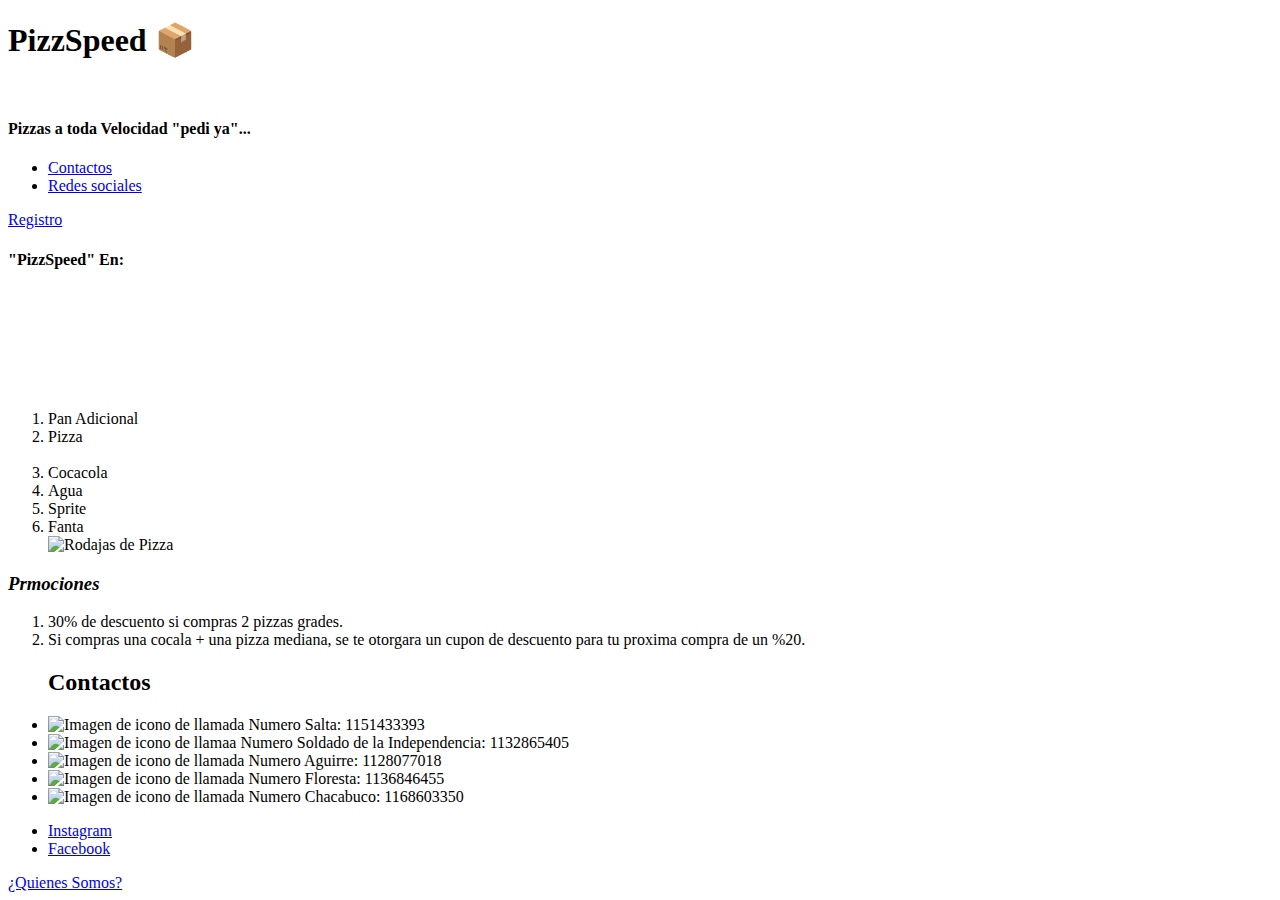
==== index.html @ 2fcc1355 "Inital Comit" ====
<!DOCTYPE html>
<html lang="en">

<head>
    <meta charset="UTF-8">
    <meta http-equiv="X-UA-Compatible" content="IE=edge">
    <meta name="viewport" content="width=device-width, initial-scale=1.0">
    <title>Practica 1 (PizzSpeed)</title>
</head>

<body>

            <!--Titulo de pagina-->       
        <h1>PizzSpeed 📦</h1>


        <!-- Inicio cabeza de pagina -->
    <main>

    <br>
    <Header>
        <artcile>
                <nav>
                    <h4>
                        <p>
                            Pizzas a toda Velocidad "pedi ya"...
                        </p>
                    </h4>

                    <ul>
                        <li><a href="#contactos">Contactos</a></li>
                        <li><a href="#redes sociales">Redes sociales</a></li>
                    </ul>
                </nav>
        </artcile>

        <!--Inicio Registro-->
        <section>
                <nav>
                    <a href="registro.html">Registro</a>
                </nav>
        </section>
        <!--Final Registro-->
    </Header>
        <!--Final de cabeza de pagina-->    




         
        <section>
            <h4>
                <p>"PizzSpeed" En:</p>
            </h4>

            <!-- Inicio Ubicacion Pizzeria -->
            <iframe
                src="https://www.google.com/maps/embed?pb=!1m18!1m12!1m3!1d26280.12142450508!2d-58.57063072089841!3d-34.57848249999998!2m3!1f0!2f0!3f0!3m2!1i1024!2i768!4f13.1!3m3!1m2!1s0x95bcb76e4535ddaf%3A0xdcfcf9c4507dc549!2sMi%20Gusto!5e0!3m2!1ses-419!2sar!4v1663893053268!5m2!1ses-419!2sar"
                 width="400" height="100" style="border:0;" allowfullscreen="" loading="lazy"
                referrerpolicy="no-referrer-when-downgrade"></iframe>

        </section>
            <!-- Final Ubicacion Pizzeria -->



    
    <section>   
        <article>
                <ol>
                    <nav>
                        <li>Pan Adicional</li>
                        <li>Pizza</li>

                        <!--(<br/>), sirve para saltar una linea entre codigos para que se visualice correctamente en la web (es para separar oraciones, no parrafos)-->

                        <br/>
                        <li>Cocacola</li>
                        <li>Agua</li>
                        <li>Sprite</li>
                        <li>Fanta</li>
                        <!--<img>, sirve para adjuntar una imagen individual / aparte de web, en la misma web, se debe de ir a la imagen correspondiente deseada a adjuntar, darle a inspeccionar y copiar el codeo que ya esta seleccionado al entar-->
                        <img src="https://www.laespanolaaceites.com/wp-content/uploads/2019/06/pizza-con-chorizo-amon-y-queso-1080x671.jpg" alt="Rodajas de Pizza">

                        <!-- align=right / left,El valor por defecto depende de la dirección base del texto. Para un texto de izquierda a derecha el valor por defecto es align=left , mientras que para un texto de derecha a izquierda el valor por defecto es align=right . -->                   
                    </nav>
                </ol>
        </article>
    </section>

        <section>
            <nav>
                <h3>
                    <p>        <!--<i> se utiliza para poner en cursiva las letras, parrafos, etc-->
                        <i>                      
                        Prmociones
                        </i> 
                    </p>
                </h3>
                            <!--Promociones-->
                <ol>
                    <li>30% de descuento si compras 2 pizzas grades.</li>
                    <li>Si compras una cocala + una pizza mediana, se te otorgara un cupon de descuento para tu proxima compra de un %20.</li>
                </ol>
            </nav>
        </section>

        <!--Inicio Pie de pagina-->

    <footer>
            <section id="contactos">
                <ul>
                <h2>Contactos</h2>
                    <li>
                        <img src="imagenes/png-transparent-iphone-telephone-computer-icons-center-electronics-text-telephone-call.png" alt="Imagen de icono de llamada"> Numero Salta: 1151433393⁣⁣⁣⁣⁣⁣</li>
                    <li>
                        <img src="png-transparent-iphone-telephone-computer-icons-center-electronics-text-telephone-call.png" alt="Imagen de icono de llamaa"> Numero Soldado de la Independencia: 1132865405</li>
                    <li>
                        <img src="png-transparent-iphone-telephone-computer-icons-center-electronics-text-telephone-call.png" alt="Imagen de icono de llamada"> Numero Aguirre: 1128077018</li>
                    <li>
                        <img src="png-transparent-iphone-telephone-computer-icons-center-electronics-text-telephone-call.png" alt="Imagen de icono de llamada"> Numero Floresta: 1136846455</li>
                    <li>
                        <img src="png-transparent-iphone-telephone-computer-icons-center-electronics-text-telephone-call.png" alt="Imagen de icono de llamada"> Numero Chacabuco: 1168603350</li>
                </ul>

        </section>

        <section id="redes sociales">
                <ul>
                    <li><a href="https://www.instagram.com/marino_arg/" target="_blank">Instagram</a></li>                    
                    <li><a href="https://www.facebook.com/marinovillacrespo991/ " target="_blank">Facebook</a></li>
                </ul>
        </section>

        <section>
            <a href="quienes-somos.html">¿Quienes Somos?</a>
        </section>
    </footer>

        <!--Final pie de pagina-->

    </main>



</body>

</html>
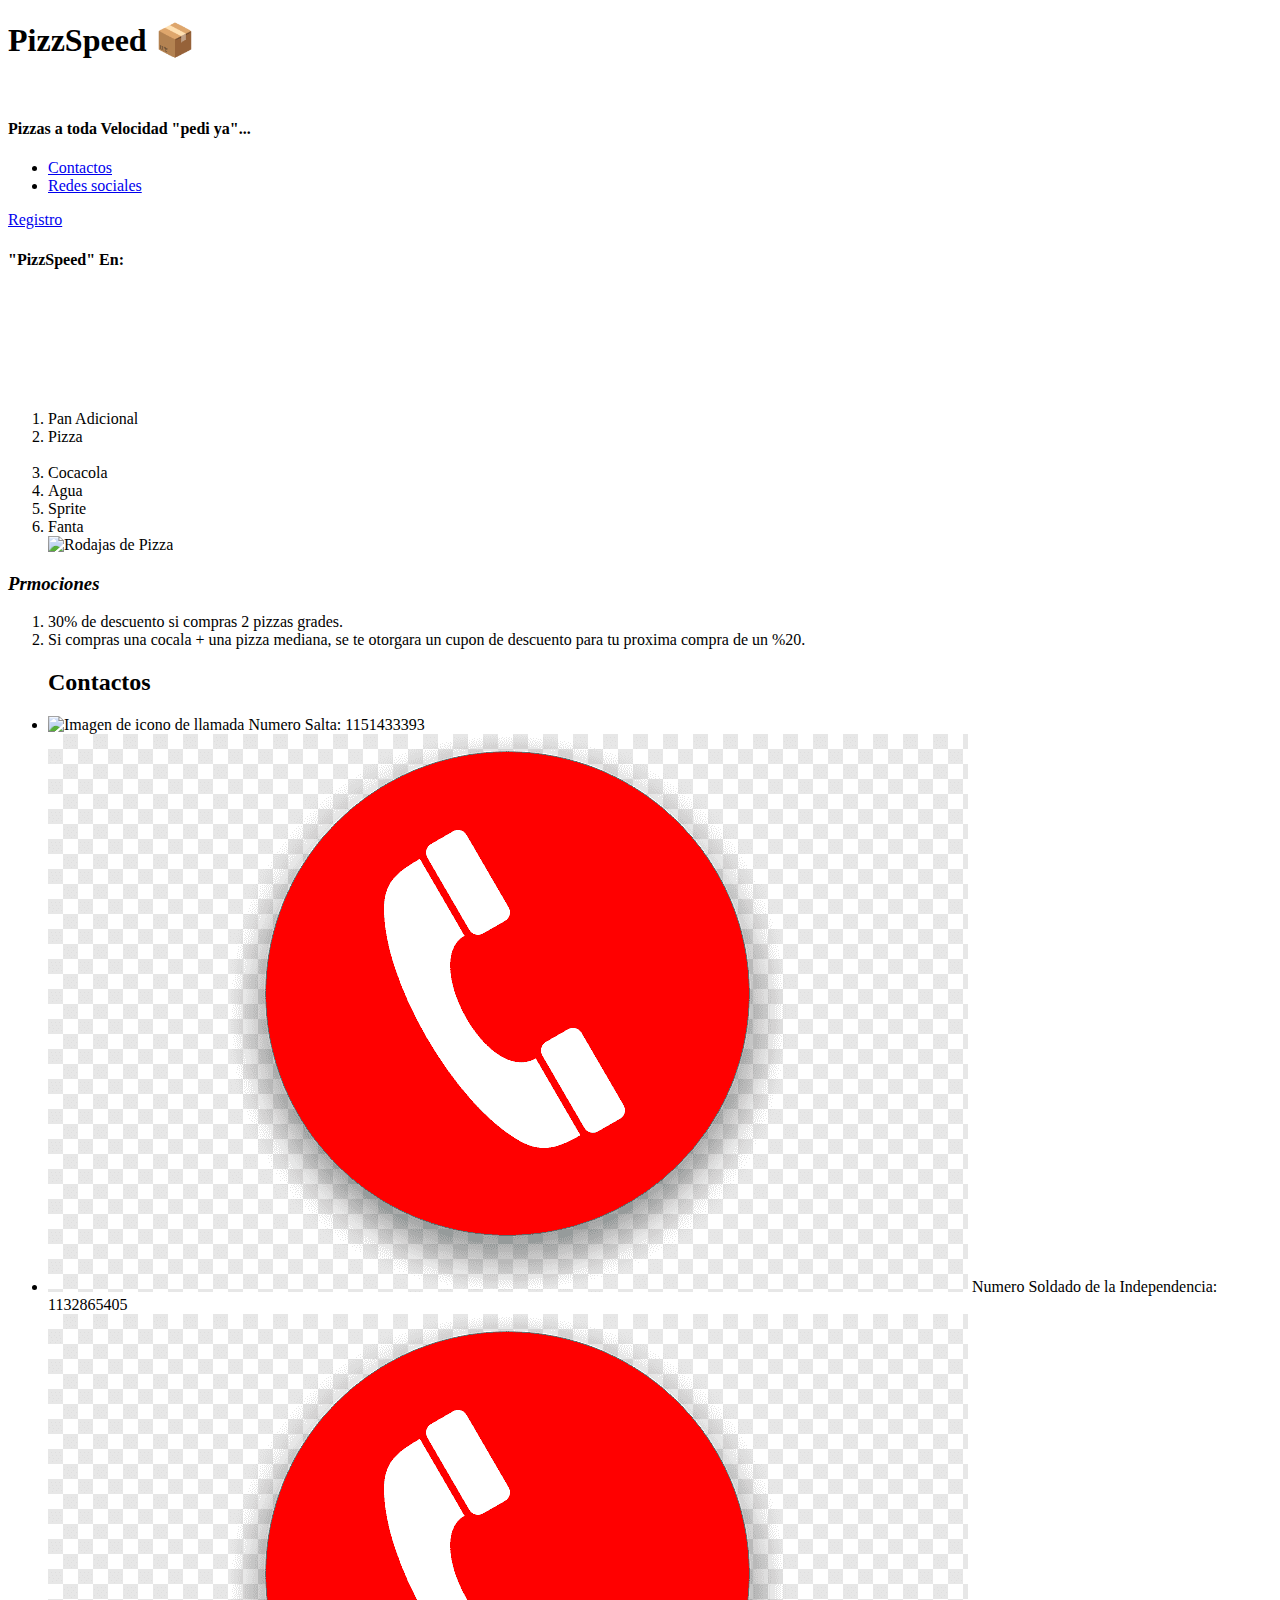
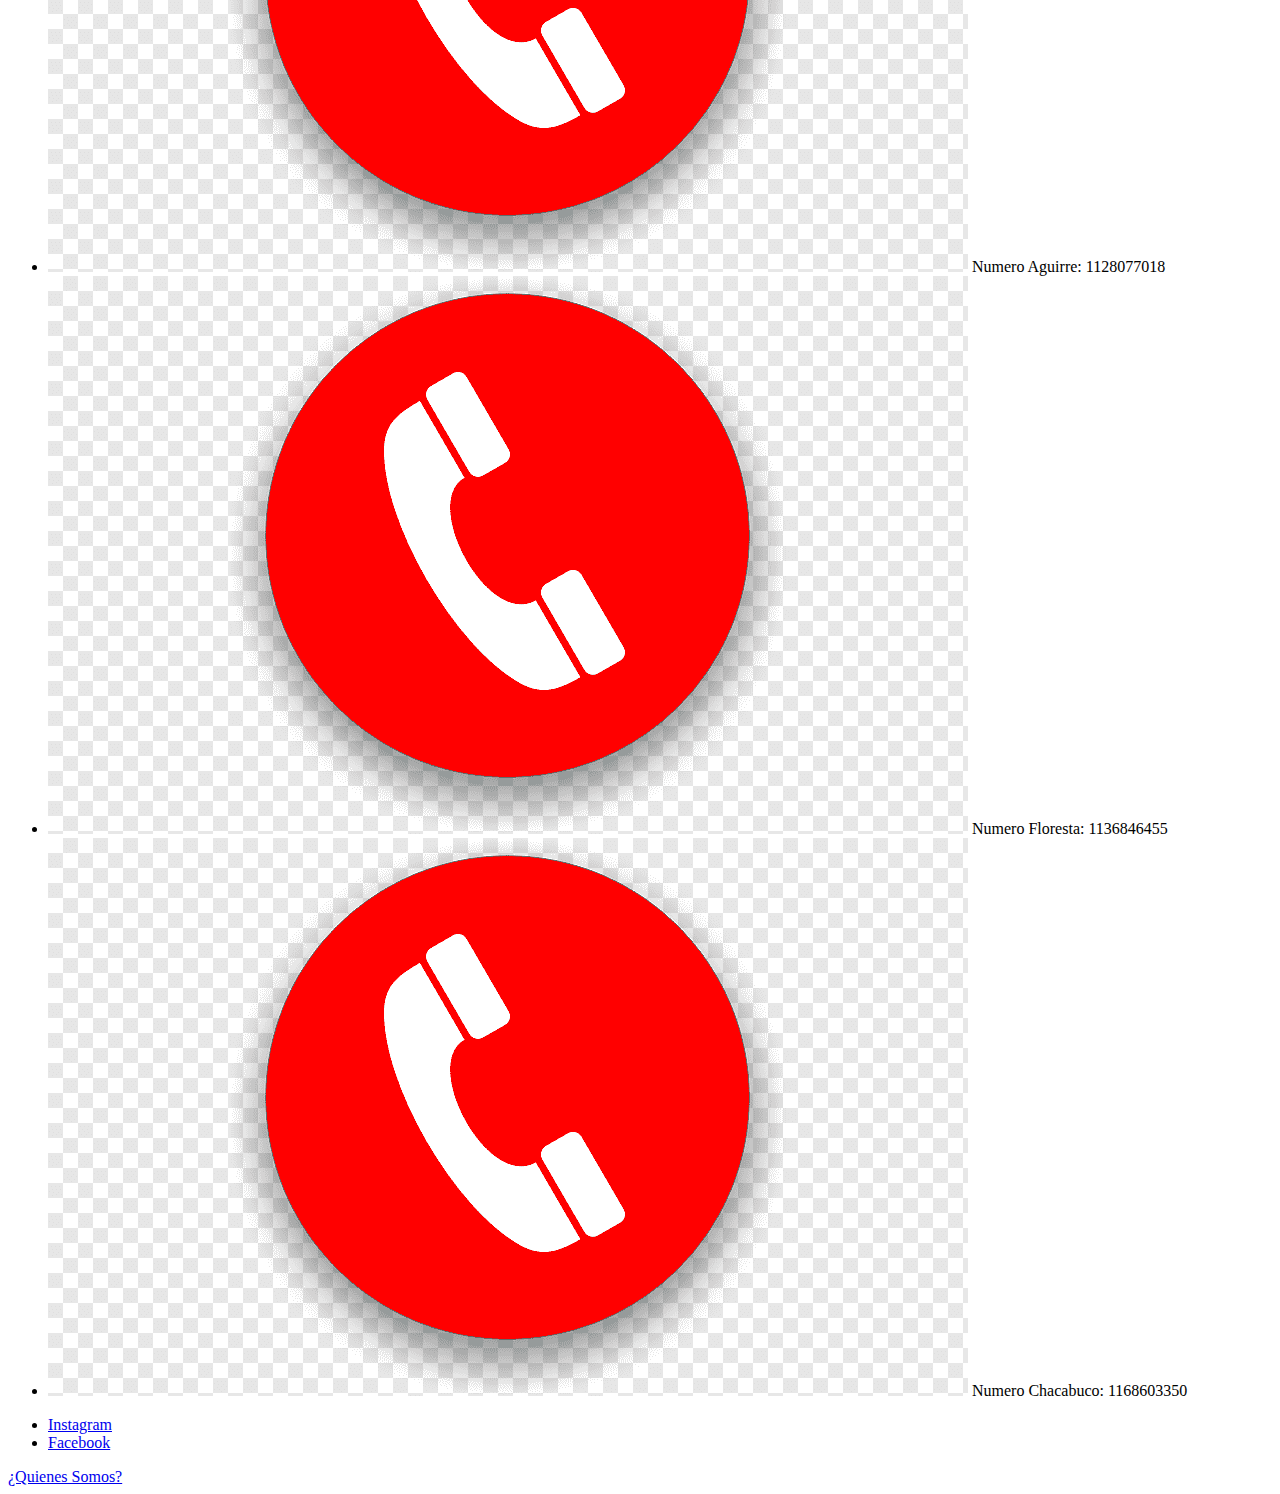
==== commit 73ce0764: "Add files via upload" ====
--- a/index.html
+++ b/index.html
@@ -54,10 +54,7 @@
             </h4>
 
             <!-- Inicio Ubicacion Pizzeria -->
-            <iframe
-                src="https://www.google.com/maps/embed?pb=!1m18!1m12!1m3!1d26280.12142450508!2d-58.57063072089841!3d-34.57848249999998!2m3!1f0!2f0!3f0!3m2!1i1024!2i768!4f13.1!3m3!1m2!1s0x95bcb76e4535ddaf%3A0xdcfcf9c4507dc549!2sMi%20Gusto!5e0!3m2!1ses-419!2sar!4v1663893053268!5m2!1ses-419!2sar"
-                 width="400" height="100" style="border:0;" allowfullscreen="" loading="lazy"
-                referrerpolicy="no-referrer-when-downgrade"></iframe>
+            <iframe src="https://www.google.com/maps/embed?pb=!1m18!1m12!1m3!1d3285.663280483405!2d-58.45887508417588!3d-34.56207996280437!2m3!1f0!2f0!3f0!3m2!1i1024!2i768!4f13.1!3m3!1m2!1s0x95bcb595a05dd253%3A0xe50c3e5a81e2a7e7!2sPizzSpeed!5e0!3m2!1ses-419!2sar!4v1664343593806!5m2!1ses-419!2sar" width="400" height="100" style="border:0;" allowfullscreen="" loading="lazy" referrerpolicy="no-referrer-when-downgrade"></iframe>
 
         </section>
             <!-- Final Ubicacion Pizzeria -->
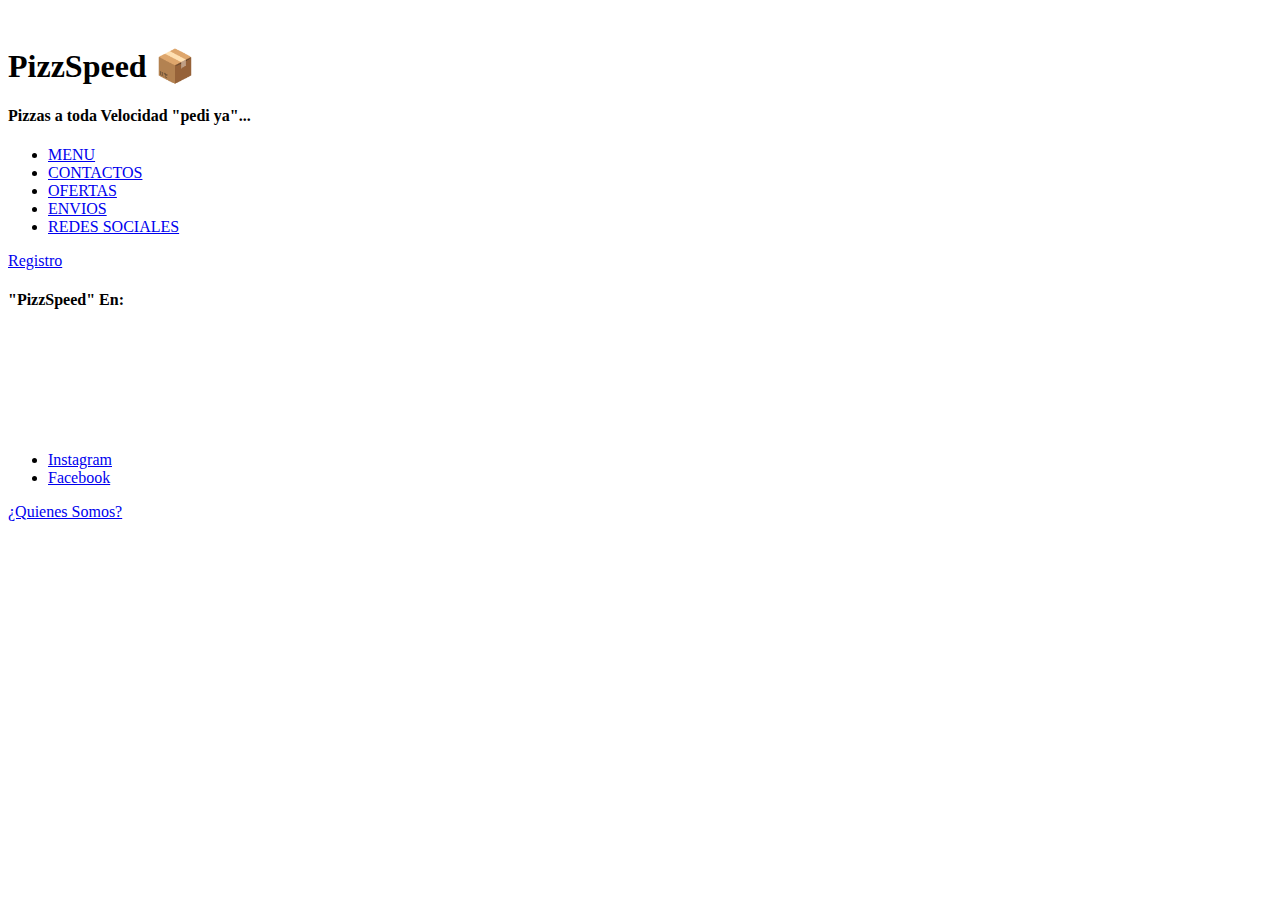
==== commit ee3915bf: "Initial Comit" ====
--- a/index.html
+++ b/index.html
@@ -5,13 +5,12 @@
     <meta charset="UTF-8">
     <meta http-equiv="X-UA-Compatible" content="IE=edge">
     <meta name="viewport" content="width=device-width, initial-scale=1.0">
-    <title>Practica 1 (PizzSpeed)</title>
+    <title>Pagina Principal (PizzSpeed)</title>
 </head>
 
 <body>
 
             <!--Titulo de pagina-->       
-        <h1>PizzSpeed 📦</h1>
 
 
         <!-- Inicio cabeza de pagina -->
@@ -19,6 +18,9 @@
 
     <br>
     <Header>
+
+        <h1>PizzSpeed 📦</h1>
+
         <artcile>
                 <nav>
                     <h4>
@@ -28,8 +30,11 @@
                     </h4>
 
                     <ul>
-                        <li><a href="#contactos">Contactos</a></li>
-                        <li><a href="#redes sociales">Redes sociales</a></li>
+                        <li><a href="menu.html">MENU</a></li>
+                        <li><a href="contactos.html">CONTACTOS</a></li>
+                        <li><a href="ofertas.html">OFERTAS</a></li>
+                        <li><a href="envios.html">ENVIOS</a></li>
+                        <li><a href="#redes sociales">REDES SOCIALES</a></li>
                     </ul>
                 </nav>
         </artcile>
@@ -61,66 +66,9 @@
 
 
 
-    
-    <section>   
-        <article>
-                <ol>
-                    <nav>
-                        <li>Pan Adicional</li>
-                        <li>Pizza</li>
-
-                        <!--(<br/>), sirve para saltar una linea entre codigos para que se visualice correctamente en la web (es para separar oraciones, no parrafos)-->
-
-                        <br/>
-                        <li>Cocacola</li>
-                        <li>Agua</li>
-                        <li>Sprite</li>
-                        <li>Fanta</li>
-                        <!--<img>, sirve para adjuntar una imagen individual / aparte de web, en la misma web, se debe de ir a la imagen correspondiente deseada a adjuntar, darle a inspeccionar y copiar el codeo que ya esta seleccionado al entar-->
-                        <img src="https://www.laespanolaaceites.com/wp-content/uploads/2019/06/pizza-con-chorizo-amon-y-queso-1080x671.jpg" alt="Rodajas de Pizza">
-
-                        <!-- align=right / left,El valor por defecto depende de la dirección base del texto. Para un texto de izquierda a derecha el valor por defecto es align=left , mientras que para un texto de derecha a izquierda el valor por defecto es align=right . -->                   
-                    </nav>
-                </ol>
-        </article>
-    </section>
-
-        <section>
-            <nav>
-                <h3>
-                    <p>        <!--<i> se utiliza para poner en cursiva las letras, parrafos, etc-->
-                        <i>                      
-                        Prmociones
-                        </i> 
-                    </p>
-                </h3>
-                            <!--Promociones-->
-                <ol>
-                    <li>30% de descuento si compras 2 pizzas grades.</li>
-                    <li>Si compras una cocala + una pizza mediana, se te otorgara un cupon de descuento para tu proxima compra de un %20.</li>
-                </ol>
-            </nav>
-        </section>
-
         <!--Inicio Pie de pagina-->
 
     <footer>
-            <section id="contactos">
-                <ul>
-                <h2>Contactos</h2>
-                    <li>
-                        <img src="imagenes/png-transparent-iphone-telephone-computer-icons-center-electronics-text-telephone-call.png" alt="Imagen de icono de llamada"> Numero Salta: 1151433393⁣⁣⁣⁣⁣⁣</li>
-                    <li>
-                        <img src="png-transparent-iphone-telephone-computer-icons-center-electronics-text-telephone-call.png" alt="Imagen de icono de llamaa"> Numero Soldado de la Independencia: 1132865405</li>
-                    <li>
-                        <img src="png-transparent-iphone-telephone-computer-icons-center-electronics-text-telephone-call.png" alt="Imagen de icono de llamada"> Numero Aguirre: 1128077018</li>
-                    <li>
-                        <img src="png-transparent-iphone-telephone-computer-icons-center-electronics-text-telephone-call.png" alt="Imagen de icono de llamada"> Numero Floresta: 1136846455</li>
-                    <li>
-                        <img src="png-transparent-iphone-telephone-computer-icons-center-electronics-text-telephone-call.png" alt="Imagen de icono de llamada"> Numero Chacabuco: 1168603350</li>
-                </ul>
-
-        </section>
 
         <section id="redes sociales">
                 <ul>
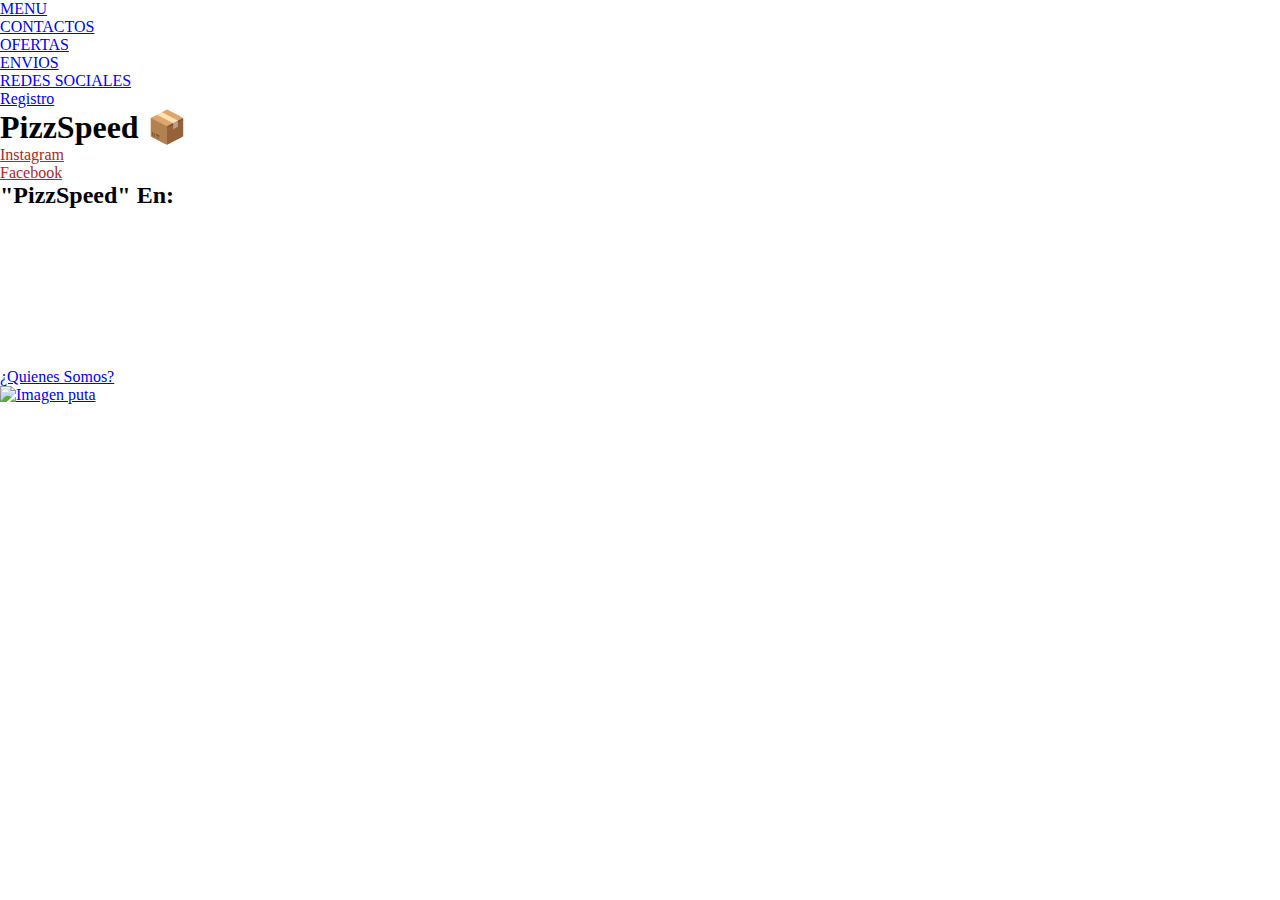
==== commit 2a3f3b86: "Initial Comit" ====
--- a/index.html
+++ b/index.html
@@ -5,86 +5,81 @@
     <meta charset="UTF-8">
     <meta http-equiv="X-UA-Compatible" content="IE=edge">
     <meta name="viewport" content="width=device-width, initial-scale=1.0">
+    <link rel="stylesheet" href="style.css">
     <title>Pagina Principal (PizzSpeed)</title>
 </head>
 
 <body>
 
-            <!--Titulo de pagina-->       
+    <!-- Inicio cabeza de pagina -->
+    <Header>
+        <nav>
 
-
-        <!-- Inicio cabeza de pagina -->
-    <main>
-
-    <br>
-    <Header>
-
-        <h1>PizzSpeed 📦</h1>
-
-        <artcile>
-                <nav>
-                    <h4>
-                        <p>
-                            Pizzas a toda Velocidad "pedi ya"...
-                        </p>
-                    </h4>
-
-                    <ul>
-                        <li><a href="menu.html">MENU</a></li>
-                        <li><a href="contactos.html">CONTACTOS</a></li>
-                        <li><a href="ofertas.html">OFERTAS</a></li>
-                        <li><a href="envios.html">ENVIOS</a></li>
-                        <li><a href="#redes sociales">REDES SOCIALES</a></li>
-                    </ul>
-                </nav>
-        </artcile>
+            <ul>
+                <li><a href="menu.html">MENU</a></li>
+                <li><a href="contactos.html">CONTACTOS</a></li>
+                <li><a href="ofertas.html">OFERTAS</a></li>
+                <li><a href="envios.html">ENVIOS</a></li>
+                <li><a href="#redes-sociales">REDES SOCIALES</a></li>
+            </ul>
+        </nav>
 
         <!--Inicio Registro-->
         <section>
-                <nav>
-                    <a href="registro.html">Registro</a>
-                </nav>
+            <nav>
+                <a href="registro.html">Registro</a>
+            </nav>
         </section>
         <!--Final Registro-->
+
+        <section>
+            <h1>PizzSpeed 📦</h1>
+        </section>
     </Header>
-        <!--Final de cabeza de pagina-->    
+    <!--Final de cabeza de pagina-->
+
+    <!--Inicio Main-->
+    <main>
+    </main>
+    <!--Final Main-->
 
 
+    <!--Inicio Pie de pagina-->
+    <footer>
+        <section id="redes-sociales">
+            <ul>
+                <li><a href="https://www.instagram.com/marino_arg/" target="_blank" id="Instagram">Instagram</a>
+                </li>
+                <li><a href="https://www.facebook.com/marinovillacrespo991/ " target="_blank" id="Facebook">Facebook</a>
+                </li>
+            </ul>
+        </section>
 
-
-         
         <section>
-            <h4>
-                <p>"PizzSpeed" En:</p>
-            </h4>
+            <h2>
+                "PizzSpeed" En:
+            </h2>
 
             <!-- Inicio Ubicacion Pizzeria -->
-            <iframe src="https://www.google.com/maps/embed?pb=!1m18!1m12!1m3!1d3285.663280483405!2d-58.45887508417588!3d-34.56207996280437!2m3!1f0!2f0!3f0!3m2!1i1024!2i768!4f13.1!3m3!1m2!1s0x95bcb595a05dd253%3A0xe50c3e5a81e2a7e7!2sPizzSpeed!5e0!3m2!1ses-419!2sar!4v1664343593806!5m2!1ses-419!2sar" width="400" height="100" style="border:0;" allowfullscreen="" loading="lazy" referrerpolicy="no-referrer-when-downgrade"></iframe>
+            <iframe
+                src="https://www.google.com/maps/embed?pb=!1m18!1m12!1m3!1d3285.663280483405!2d-58.45887508417588!3d-34.56207996280437!2m3!1f0!2f0!3f0!3m2!1i1024!2i768!4f13.1!3m3!1m2!1s0x95bcb595a05dd253%3A0xe50c3e5a81e2a7e7!2sPizzSpeed!5e0!3m2!1ses-419!2sar!4v1664343593806!5m2!1ses-419!2sar"
+                width="295" height="155" style="border:0;" allowfullscreen="" loading="lazy"
+                referrerpolicy="no-referrer-when-downgrade"></iframe>
 
         </section>
-            <!-- Final Ubicacion Pizzeria -->
-
-
-
-        <!--Inicio Pie de pagina-->
-
-    <footer>
-
-        <section id="redes sociales">
-                <ul>
-                    <li><a href="https://www.instagram.com/marino_arg/" target="_blank">Instagram</a></li>                    
-                    <li><a href="https://www.facebook.com/marinovillacrespo991/ " target="_blank">Facebook</a></li>
-                </ul>
-        </section>
+        <!-- Final Ubicacion Pizzeria -->
 
         <section>
             <a href="quienes-somos.html">¿Quienes Somos?</a>
         </section>
     </footer>
+    <!--Final pie de pagina-->
 
-        <!--Final pie de pagina-->
+    <section>
+        <a href="registro.html"><img class="registro-1" src="imagenes/png-transparent-iphone-telephone-computer-icons-center-electronics-text-telephone-call.png" alt="Imagen puta"></a>
+    </section>
 
-    </main>
+
 
 
 
--- a/style.css
+++ b/style.css
@@ -0,0 +1,111 @@
+   /*Inicio HTML*/
+   * {       
+    margin: 0;
+    padding: 0;
+    box-sizing: border-box;
+    position: relative;
+}
+    /*Final HTML*/
+
+    
+    /* Inicio redes sociales */
+#redes-sociales{
+    color: blue;
+}
+
+#Instagram{
+    color: brown;
+}
+
+#Facebook{
+    color: brown;
+}
+
+    /*Fianl Redes sociales*/
+
+.imagen-1{
+    width: 500px;
+    height: 500px;
+}
+
+    /*Inicio Formulario*/
+.registro-1 {
+    width: 300px;
+    height: 200px;
+}
+
+.formulario-registro{
+    width: 330px;
+    background-color:#000000ee;
+    padding: 20px;
+    margin: auto;
+    margin-top: 150px;
+    border-radius: 7px;
+    font-family: Arial, Helvetica, sans-serif;
+    box-shadow: 18px 14px 30px, -18px 14px 30px, -18px -14px 30px, 18px -14px 30px;
+    height: 400px;
+}
+
+.formulario-registro h2 {
+    font-size: 30px;
+    color: azure;
+    text-decoration:underline;
+    line-height: 70px;
+    text-align: center;
+    font-family: 'Boogaloo', cursive;
+    font-family: 'Permanent Marker', cursive;
+    font-family: 'Source Code Pro', monospace;
+
+}
+
+.input-1 {
+    width: 291px;
+    padding: 5px;
+    border-radius: 7px;
+    margin-bottom: 5px;
+    border-color:#a811ff;
+    font-family: Arial, Helvetica, sans-serif;
+    text-align: center;
+}
+
+.input-2{
+   width: 90px;
+   background-color: #a811ff;
+   border-radius: 4px;
+   border-color:#a811ff;
+   padding: 2px;
+}
+
+.formulario-registro p {
+    width: 250px;
+    font-family: 'Boogaloo', cursive;
+    font-family: 'Permanent Marker', cursive;
+    color: white;
+    font-size: 14px;
+    line-height: 20px;
+}
+
+.formulario-registro a {
+    text-decoration:line-through;
+    color:#8c0bd6 ;
+}
+
+
+.body-1 {
+    background-image: url('imagenes/pizza.jpeg');
+    background-repeat: no-repeat;
+    background-position: center center;
+    height: 900px;
+    width: auto;
+    background-size:cover ;
+    background-attachment: fixed
+}
+    /*Fianal Formulario*/
+
+#h1-terminos-condiciones{
+color:rgb(255, 0, 0) ;
+}
+
+#span-terminos-condiciones-1, #span-terminos-condiciones-2{
+    color: #050405;
+}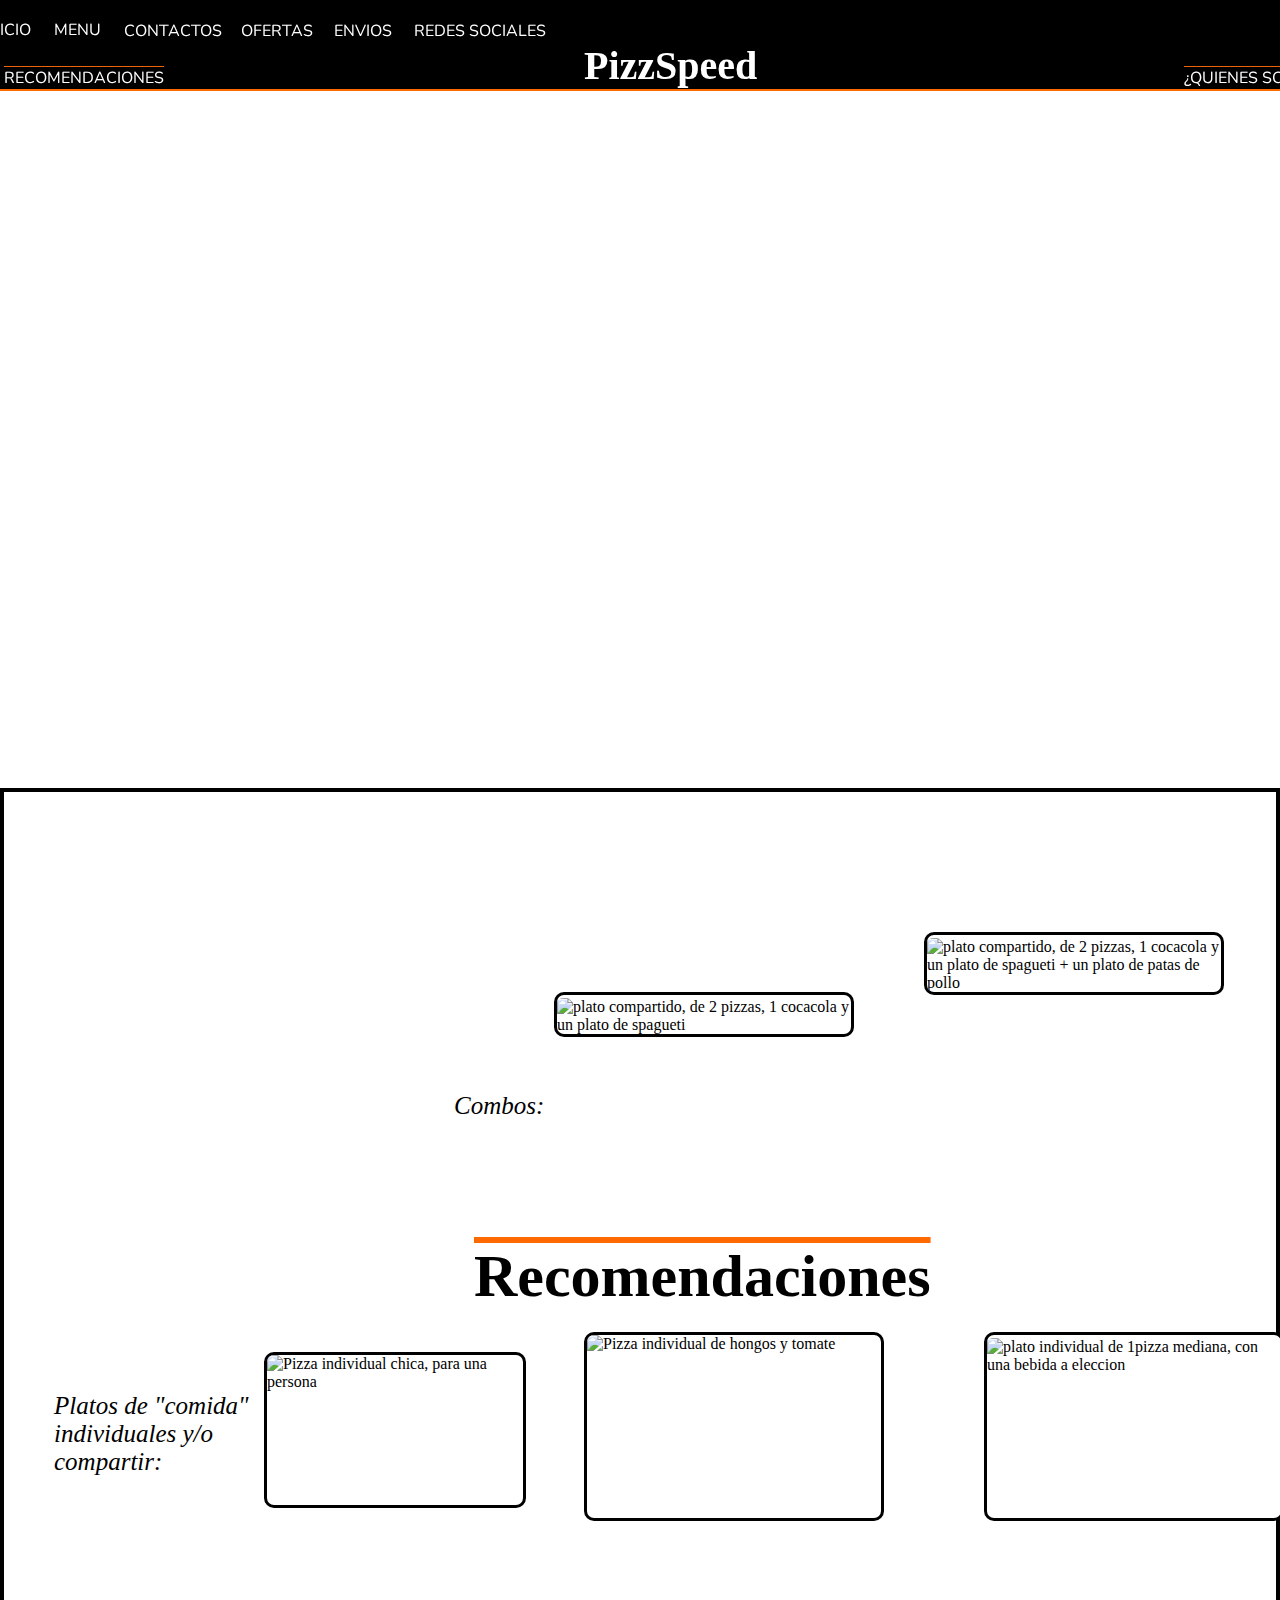
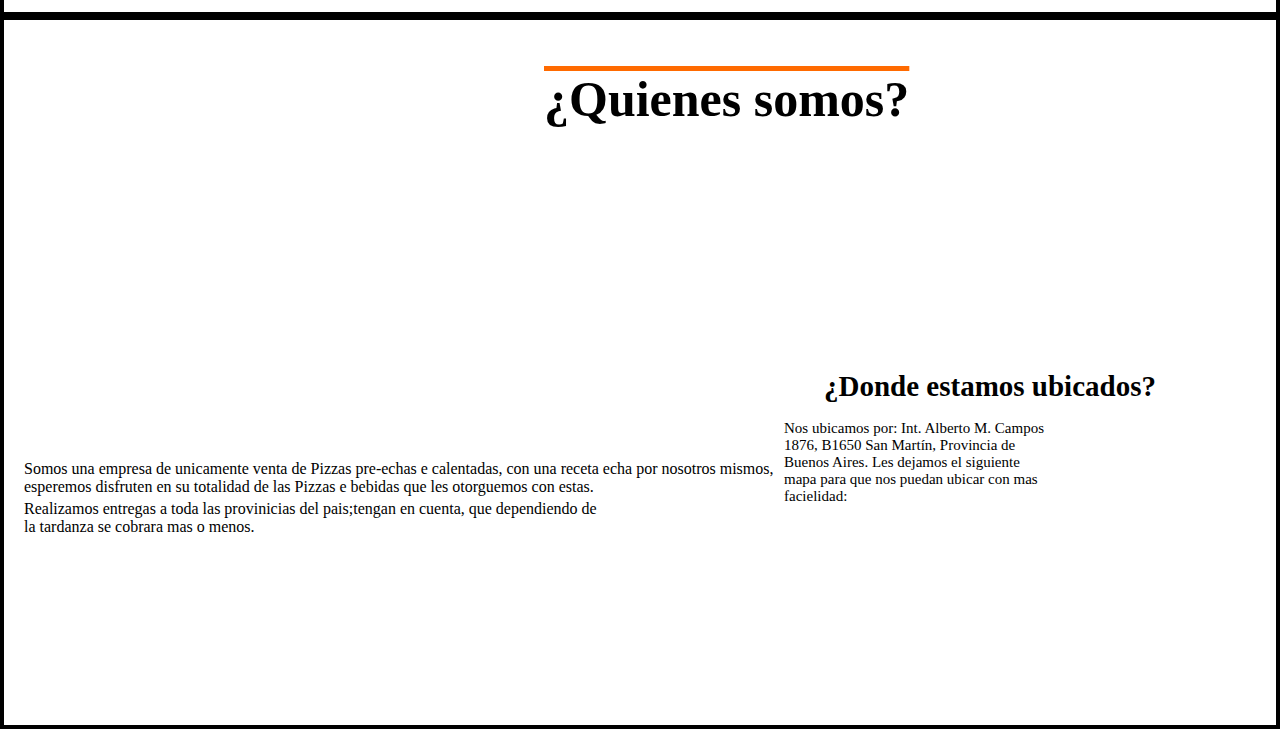
==== commit 88cca9c7: "Add files via upload" ====
--- a/index.html
+++ b/index.html
@@ -5,84 +5,151 @@
     <meta charset="UTF-8">
     <meta http-equiv="X-UA-Compatible" content="IE=edge">
     <meta name="viewport" content="width=device-width, initial-scale=1.0">
+    <!--CSS-->
     <link rel="stylesheet" href="style.css">
+    <!--CSS-->
     <title>Pagina Principal (PizzSpeed)</title>
 </head>
 
-<body>
+<body id="body-index">
 
     <!-- Inicio cabeza de pagina -->
-    <Header>
-        <nav>
+    <Header class="header" id="header-index-1">
 
-            <ul>
-                <li><a href="menu.html">MENU</a></li>
-                <li><a href="contactos.html">CONTACTOS</a></li>
-                <li><a href="ofertas.html">OFERTAS</a></li>
-                <li><a href="envios.html">ENVIOS</a></li>
-                <li><a href="#redes-sociales">REDES SOCIALES</a></li>
-            </ul>
-        </nav>
-
-        <!--Inicio Registro-->
+    <div class="estilo-font">
         <section>
-            <nav>
-                <a href="registro.html">Registro</a>
-            </nav>
+                <nav>
+                    <ul>
+                        <li class="header-1"><a href="index.html">INICIO</a></li>
+                        <li class="header-2"><a href="menu.html">MENU</a></li>
+                        <li class="header-3"><a href="contactos.html">CONTACTOS</a></li>
+                        <li class="header-4"><a href="ofertas.html">OFERTAS</a></li>
+                        <li class="header-5"><a href="envios.html">ENVIOS</a></li>  
+                        <li class="header-6"><a href="#redes-sociales">REDES SOCIALES</a></li>
+                    <div class="header-0">
+                        <li class="header-recomendaciones"><a href="#recomendaciones">RECOMENDACIONES</a></li>
+                        <li class="header-quienes-somos"><a href="#quienes-somos">¿QUIENES SOMOS?</a></li>
+                    </div>
+                    </ul>
+                </nav>
         </section>
-        <!--Final Registro-->
+    </div>
+        
 
         <section>
-            <h1>PizzSpeed 📦</h1>
+            <h6 class="h1-header">PizzSpeed <img class="imagen-logo" src="imagenes/Imagen Logo.png" alt=""></h6>
         </section>
+
     </Header>
     <!--Final de cabeza de pagina-->
 
     <!--Inicio Main-->
     <main>
+                <!---Inicio icono registro-->
+        <section>
+                <nav>
+                    <a href="registro.html"><img src="imagenes/icono-de-cuenta-usuario-símbolo-línea-registro-inicio-sesión-en-fondo-blanco-ilustración-vector-trazo-editable-para-sitios-web-170638959.jpeg" alt="registro / inicio de session" class="icono-registro"></a>
+                </nav>
+        </section>
+                <!--Final icono registro-->
+
+    <div>
+        <section>
+                <h2 class="parrafo-index">Disfruta de las mejores “Pizzas” del pais. Envios a cualquier provincia de Argentina, “PEDI YA”. </h2>
+        </section>
+    </div>
+
+    <!--Inicio Recomendaciones-->
+    <div id="recomendaciones">
+
+        <div id="recomendaciones-2">
+        <h1 id="h1-recomendaciones">Recomendaciones</h1>
+
+        <section>
+        <div>
+            <!--Inicio Combos-->
+            <img id="imagen-recomendaciones-1" src="imagenes/4-super-combo-espagueti.jpeg" alt="plato compartido, de 2 pizzas, 1 cocacola y un plato de spagueti">
+            <img id="imagen-recomendaciones-2" src="imagenes/6-combo-fut.jpeg" alt="plato compartido, de 2 pizzas, 1 cocacola y un plato de spagueti + un plato de patas de pollo">
+
+            <p id="parrafo-combos"><i>Combos:</i></p>
+            <!--Final Combos-->
+        </div>
+        
+        <div>
+            <!--Inicio Platos Individuales / compartir-->
+            <img id="imagen-recomendaciones-3" src="imagenes/combos-1.png" alt="plato individual de 1pizza mediana, con una bebida a eleccion">
+            <img id="imagen-recomendaciones-4" src="imagenes/pizza-plato-ksnH--984x468@Diario Sur.jpeg" alt="Pizza individual de hongos y tomate">
+            <img id="imagen-recomendaciones-5" src="imagenes/pizza_chef_koketo_01.webp" alt="Pizza individual chica, para una persona">
+        <div id="parrafo-platos">
+            <p><i>Platos de "comida"</i> </p>
+            <p><i>individuales y/o</i></p>
+            <p><i>compartir:</i></p>
+        </div>
+         <!--Final Platos Individuales / compartir-->
+            </div>
+
+        </div>
+        </section>
+
+    </div>
+
+    <div id="quienes-somos">
+
+
+        <h2 id="quienes-somos-h2">¿Quienes somos?</h2>
+
+    <div id="quienes-somos-parrafo">
+
+        <div id="quienes-somos-parrafo-1">
+        <!--Inicio Quienes somos?-->
+            <p>Somos una empresa de unicamente venta de Pizzas pre-echas e calentadas, con una receta echa por nosotros mismos,</p>
+            <p>esperemos disfruten en su totalidad de las Pizzas e bebidas que les otorguemos con estas.</p>
+        </div>
+            <!--Final quienes somos-->
+
+
+
+        <!--Inicio Entregas-->
+        <aside id="quienes-somos-parrafo-2">
+            <p>Realizamos entregas a toda las provinicias del pais;tengan en cuenta, que dependiendo de</p>
+            <p>la tardanza se cobrara mas o menos.</p>
+        </aside>
+        <!--Final Entregas-->
+
+    </div> 
+
+
+
+        <section>
+
+        <div id="quienes-somos-ubicacion">
+                    <!--Inicio ¿Donde estamos ubicados?-->
+            <h2 id="quienes-somos-h2-2">¿Donde estamos ubicados?</h2>
+            <p>
+                Nos ubicamos por: Int. Alberto M. Campos 1876, B1650 San Martín, Provincia de Buenos Aires.
+                Les dejamos el siguiente mapa para que nos puedan ubicar con mas facielidad:
+            </p> 
+
+        </div>
+                    <!--Final ¿Donde estamos ubicados?-->
+
+
+            <!--Inicio Ubicacion Pizzeria-->        
+            <iframe id="quienes-somos-mapa" src="https://www.google.com/maps/embed?pb=!1m18!1m12!1m3!1d3285.663280483405!2d-58.45887508417588!3d-34.56207996280437!2m3!1f0!2f0!3f0!3m2!1i1024!2i768!4f13.1!3m3!1m2!1s0x95bcb595a05dd253%3A0xe50c3e5a81e2a7e7!2sPizzSpeed!5e0!3m2!1ses-419!2sar!4v1664343593806!5m2!1ses-419!2sar" width="800" height="200" style="border:0;" allowfullscreen="" loading="lazy" referrerpolicy="no-referrer-when-downgrade"></iframe>
+            <!--Final Ubicacion Pizzeria-->      
+        </section>
+    </div>
+
     </main>
     <!--Final Main-->
 
 
-    <!--Inicio Pie de pagina-->
-    <footer>
-        <section id="redes-sociales">
-            <ul>
-                <li><a href="https://www.instagram.com/marino_arg/" target="_blank" id="Instagram">Instagram</a>
-                </li>
-                <li><a href="https://www.facebook.com/marinovillacrespo991/ " target="_blank" id="Facebook">Facebook</a>
-                </li>
-            </ul>
-        </section>
 
-        <section>
-            <h2>
-                "PizzSpeed" En:
-            </h2>
+    <!--Estilos Fonts-->
 
-            <!-- Inicio Ubicacion Pizzeria -->
-            <iframe
-                src="https://www.google.com/maps/embed?pb=!1m18!1m12!1m3!1d3285.663280483405!2d-58.45887508417588!3d-34.56207996280437!2m3!1f0!2f0!3f0!3m2!1i1024!2i768!4f13.1!3m3!1m2!1s0x95bcb595a05dd253%3A0xe50c3e5a81e2a7e7!2sPizzSpeed!5e0!3m2!1ses-419!2sar!4v1664343593806!5m2!1ses-419!2sar"
-                width="295" height="155" style="border:0;" allowfullscreen="" loading="lazy"
-                referrerpolicy="no-referrer-when-downgrade"></iframe>
-
-        </section>
-        <!-- Final Ubicacion Pizzeria -->
-
-        <section>
-            <a href="quienes-somos.html">¿Quienes Somos?</a>
-        </section>
-    </footer>
-    <!--Final pie de pagina-->
-
-    <section>
-        <a href="registro.html"><img class="registro-1" src="imagenes/png-transparent-iphone-telephone-computer-icons-center-electronics-text-telephone-call.png" alt="Imagen puta"></a>
-    </section>
-
-
-
-
-
+    <style>
+        @import url('https://fonts.googleapis.com/css2?family=Nunito:ital,wght@0,600;0,700;1,600&display=swap');
+    </style>
 </body>
 
 </html>--- a/style.css
+++ b/style.css
@@ -1,14 +1,11 @@
-   /*Inicio HTML*/
    * {       
     margin: 0;
     padding: 0;
-    box-sizing: border-box;
-    position: relative;
-}
-    /*Final HTML*/
-
-    
-    /* Inicio redes sociales */
+}
+
+
+
+
 #redes-sociales{
     color: blue;
 }
@@ -20,19 +17,182 @@
 #Facebook{
     color: brown;
 }
-
-    /*Fianl Redes sociales*/
 
 .imagen-1{
     width: 500px;
     height: 500px;
 }
 
-    /*Inicio Formulario*/
-.registro-1 {
-    width: 300px;
-    height: 200px;
-}
+    /*-------------------------------------------------Inicio Header------------------------------------------------------------*/  
+
+    /*Inicio Titulo Header*/
+.h1-header{
+    font-size: 40px;
+    color: white;
+    margin-left: 200px;
+}
+
+.imagen-logo {
+    width: 120px;
+    margin-top: -40px;
+    margin-left: -15px;
+    position: absolute;
+}
+    /*Final Titulo Header*/
+ 
+
+
+.header{
+    position:fixed;
+    z-index: 1;
+    background-color: rgb(0, 0, 0);
+    display: inline-block;
+    padding-left: 30%;
+    padding-right: 634px;
+    border-bottom: solid #ff6a00 2px;
+}
+    /*Header Index*/
+#header-index-1 {
+    margin-top: -520px;
+}
+    /*Header Index*/
+
+.header a:hover {
+    text-decoration: underline white;
+    color: #ed620c;
+}
+
+.header a:active {
+    border: solid white;
+    border-radius: 5px;
+    text-decoration: none;
+    padding: 2px;
+}
+
+.header a {
+    color: rgb(255, 255, 255);
+}
+
+
+    /*Header del INDEX / recomendaciones*/
+
+.header-0:active {
+    text-decoration: none;
+}
+.header-0:hover {
+    text-decoration: none;
+}
+
+.header-0 a {
+    text-decoration:overline #ed620c;
+}
+
+.header-recomendaciones {
+    position: absolute;
+    margin-left: -380px;
+    margin-top: 25px;
+}
+
+    /*Header del INDEX / recomendaciones*/
+
+
+    /*Header del INDEX / quienes somos*/
+
+.header-quienes-somos {
+    position: absolute;
+    margin-left: 800px;
+    margin-top: 25px;
+}
+    /*Header del INDEX / quienes somos*/
+
+
+/*INICIO*/
+
+.header-1 {
+    margin-left: -400px;
+    margin-top: 0px;
+    position: absolute;
+}
+
+.header-1 a {
+    text-decoration: none;
+}
+
+/*INICIO*/
+
+    /*MENU*/
+.header-2{
+    margin-left: -330px;
+    margin-top: 19px;
+}
+
+.header-2 a {
+    text-decoration: none;
+}
+    /*MENU*/
+
+
+    /*CONTACTOS*/
+.header-3{
+    margin-left: -260px;
+    margin-top: -21px;
+}
+
+.header-3 a {
+    text-decoration: none;
+}
+    /*CONTACTOS*/
+
+
+    /*OFERTAS*/
+.header-4{
+    margin-left: -143px;
+    margin-top: -22px;
+}
+
+.header-4 a {
+    text-decoration: none;
+}
+    /*OFERTAS*/
+
+
+    /* Inicio REDES SOCIALES*/
+.header-6{
+    margin-left: 30px;
+    margin-top: -22px;
+}
+
+.header-6 a {
+    text-decoration: none;
+}
+    /*Final REDES SOCIALES*/
+
+
+    /*Inicio ENVIOS*/
+
+.header-5 {
+    margin-left: -50px;
+    margin-top: -22px;
+}
+
+.header-5 a{
+    text-decoration: none;
+}
+    /*Final ENVIOS*/
+
+
+    /*Inicio estilo Fonts "Hedaer"*/
+.estilo-font{
+    font-family: 'Nunito', sans-serif;
+}
+    /*Final estilo Fonts "Hedaer"*/
+
+    /*-------------------------------------------------Final Header--------------------------------------------------------------*/  
+
+
+
+
+    /*-------------------------------------------Inicio "Registro" / inicio de sesion---------------------------------------------*/  
 
 .formulario-registro{
     width: 330px;
@@ -47,7 +207,7 @@
 }
 
 .formulario-registro h2 {
-    font-size: 30px;
+    font-size: 40px;
     color: azure;
     text-decoration:underline;
     line-height: 70px;
@@ -55,7 +215,6 @@
     font-family: 'Boogaloo', cursive;
     font-family: 'Permanent Marker', cursive;
     font-family: 'Source Code Pro', monospace;
-
 }
 
 .input-1 {
@@ -63,17 +222,17 @@
     padding: 5px;
     border-radius: 7px;
     margin-bottom: 5px;
-    border-color:#a811ff;
+    border-color:#ff6a00;
     font-family: Arial, Helvetica, sans-serif;
     text-align: center;
 }
 
 .input-2{
-   width: 90px;
-   background-color: #a811ff;
-   border-radius: 4px;
-   border-color:#a811ff;
-   padding: 2px;
+    width: 90px;
+    background-color: #ff6a00;
+    border-radius: 4px;
+    border-color:#ff6a00;
+    padding: 2px;
 }
 
 .formulario-registro p {
@@ -85,12 +244,32 @@
     line-height: 20px;
 }
 
-.formulario-registro a {
-    text-decoration:line-through;
-    color:#8c0bd6 ;
-}
-
-
+
+.formulario-registro a{
+    text-decoration:line-through 2px #ff6a00;
+    color:#f5f5f5 ;
+}
+
+.formulario-registro a:hover {
+    text-decoration: underline 2px #ff6a00;
+}
+
+    /*Icono Index / conexion "Registro"*/
+.icono-registro {
+    width: 55px;
+    height: 50px;
+    margin-left: 1340px;
+    margin-top: -410px;
+    position:absolute;
+    border: solid black;
+    border-radius: 100%;
+    padding: 10px;
+    background-color: white;
+}
+    /*Icono Index / conexion "Registro"*/
+
+
+    /*Inicio Body "imagen"*/
 .body-1 {
     background-image: url('imagenes/pizza.jpeg');
     background-repeat: no-repeat;
@@ -100,12 +279,245 @@
     background-size:cover ;
     background-attachment: fixed
 }
-    /*Fianal Formulario*/
-
+    /*Final Body "imagen"*/
+
+
+    /*Inicio Terminos y Condiciones*/
 #h1-terminos-condiciones{
-color:rgb(255, 0, 0) ;
+    color:rgb(255, 0, 0) ;
 }
 
 #span-terminos-condiciones-1, #span-terminos-condiciones-2{
     color: #050405;
+}
+    /*Final Terminos y Condiciones*/
+
+#registro-correcto {
+    position: absolute;
+}    
+#registro-correcto-1 {
+    font-size: 50px;
+    margin-top: 130px;
+    margin-left: 400px;
+    border: solid black;
+    border-radius: 10px;
+    padding: 5px;
+    background-color: #ff6a00;  
+    text-decoration:underline black;
+    font-family: 'Inter Tight', sans-serif;
+    font-family: 'Nunito', sans-serif;
+}
+
+#registro-correcto-2 {
+    font-size: 20px;
+    margin-top: 40px;
+    margin-left: 20px;
+    font-family: 'Nunito', sans-serif;
+    font-family: 'Poppins', sans-serif;
+}
+
+    /*-------------------------------------------Final "Registro" / inicio de sesion----------------------------------------------*/  
+
+
+        
+
+    /*------------------------------------------------------Inicio Index----------------------------------------------------------*/ 
+
+.parrafo-index{
+    color: rgb(255, 255, 255);
+    font-size: 30px;
+    display: flex;
+    align-items: center;
+    justify-content: center;
+    margin-top: 520px;
+    margin-left: 600px;
+}
+
+    /*Footer*/
+.footer-index {
+    margin-top: 2000px;
+}
+    /*Footer*/
+
+
+    /*Fondo Index*/
+#body-index {
+    background-image: url("imagenes/65806.jpeg");
+    background-repeat: no-repeat;
+    background-position: center center;
+    background-size:cover ;
+    background-attachment: fixed;
+}
+    /*------------------------------------------------------Final Index----------------------------------------------------------*/  
+
+    /* Inicio Seccion "Contactos"*/
+.formulario-contactos {
+    position: absolute;
+ }
+
+ #contactos-1 {
+    margin-top: 130px;
+ }
+
+ #contactos-2 {
+    margin-top: 100px;
+ }
+    /*Final seccion "Contactos"*/
+
+
+    /*Inicio Seccion "Menu"*/
+ .menu {
+    position: absolute;
+    margin-top: 100px; 
+}
+    /*Final Seccion "Menu"*/
+ 
+    /*Inicio Seccion "Ofertas"*/
+ .ofertas {
+    position: absolute;
+    margin: 200px;
+ }
+    /*Final Seccion "Ofertas"*/
+
+
+#recomendaciones {
+    background-color: white;
+    padding: 600px 220px 220px 220px;
+    border: solid black 4px;
+    margin-top:200px ;
+}
+
+#recomendaciones-2 {
+    margin-top: -900px;
+    margin-left: -200px;
+}
+
+#h1-recomendaciones {
+    font-size: 60px;
+    color: black;
+    position:absolute;
+    margin-top: 750px;
+    margin-left: 450px;
+    text-decoration:overline #ff6a00;
+}
+
+ #imagen-recomendaciones-1 {
+    position: absolute;
+    width: 23%;
+    border: solid black 3px;
+    border-radius: 10px;
+    padding-top: 3px;
+    background-color: white;
+    margin-top: 500px;
+    margin-left: 530px;
+ }
+
+ #imagen-recomendaciones-2 {
+    position: absolute;
+    width: 23%;
+    border: solid black 3px;
+    border-radius: 10px;
+    padding-top: 3px;
+    background-color: white;
+    margin-top: 440px;
+    margin-left: 900px;
+ }
+
+ #parrafo-combos {
+    font-size: 25px;
+    position: absolute;
+    margin-top: 600px;
+    margin-left: 430px;
+    color: black;
+ }
+
+    /*Inicio Platos de comida individuales / compartir*/
+
+ #imagen-recomendaciones-3 {
+    position: absolute;
+    width: 23%;
+    height: 180px;
+    border: solid black 3px;
+    border-radius: 10px;
+    padding-top: 3px;
+    background-color: white;
+    margin-top: 840px;
+    margin-left: 960px;
+ }
+
+ #imagen-recomendaciones-4 {
+    position: absolute;
+    width: 23%;
+    height: 183px;
+    border: solid black 3px;
+    border-radius: 10px;
+    margin-top: 840px;
+    margin-left: 560px;
+ }
+
+ #imagen-recomendaciones-5 {
+    position: absolute;
+    width: 20%;
+    height: 150px;
+    border: solid black 3px;
+    border-radius: 10px;
+    margin-top: 860px;
+    margin-left: 240px;
+ }
+
+ #parrafo-platos {
+    font-size: 25px;
+    position: absolute;
+    margin-top: 900px;
+    margin-left: 30px;
+    color: black;
+ }
+    /*Final Platos de comida individuales / compartir*/
+
+#quienes-somos {
+    color: rgb(0, 0, 0);
+    position: absolute;
+    margin-top: 0px;
+    background-color: white;
+    padding: 400px 220px 220px 200px;
+    border: solid black 4px;
+}
+
+#quienes-somos-h2 {
+    font-size: 50px;
+    text-decoration:overline #ff6a00;
+    position: absolute;
+    margin-top: -350px;
+    margin-left: 340px;
+}
+
+#quienes-somos-mapa {
+    position: absolute;
+    margin-top: 10px;
+    margin-left: 420px;
+}
+
+#quienes-somos-parrafo-1 {
+    position: absolute;
+    margin-top: 40px;
+    margin-left: -180px;
+}
+
+#quienes-somos-parrafo-2 {
+    position: absolute;
+    margin-top: 80px;
+    margin-left: -180px;
+}
+
+
+#quienes-somos-ubicacion {
+    font-size: 15px;
+    margin-left:580px;
+}
+
+#quienes-somos-h2-2 {
+    font-size: 29px;
+    position: absolute;
+    margin-top: -50px;
+    margin-left: 40px;
 }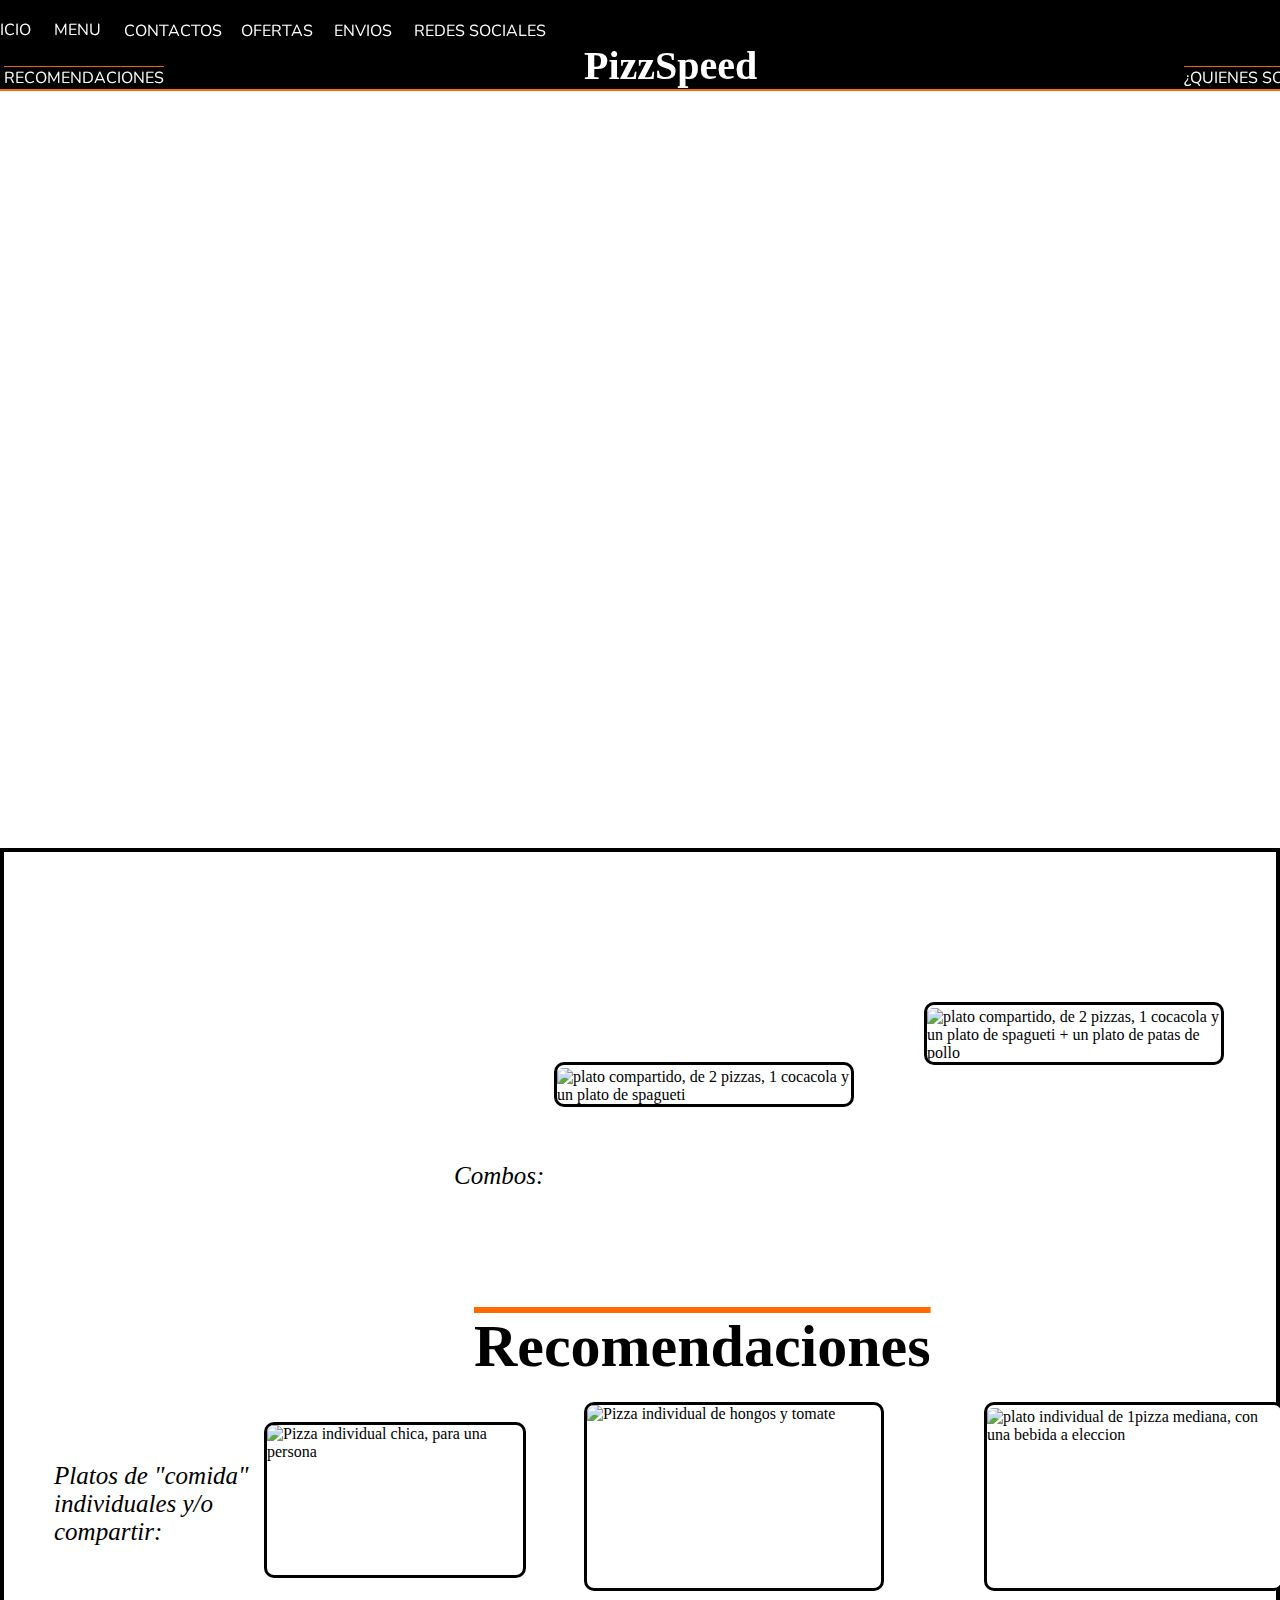
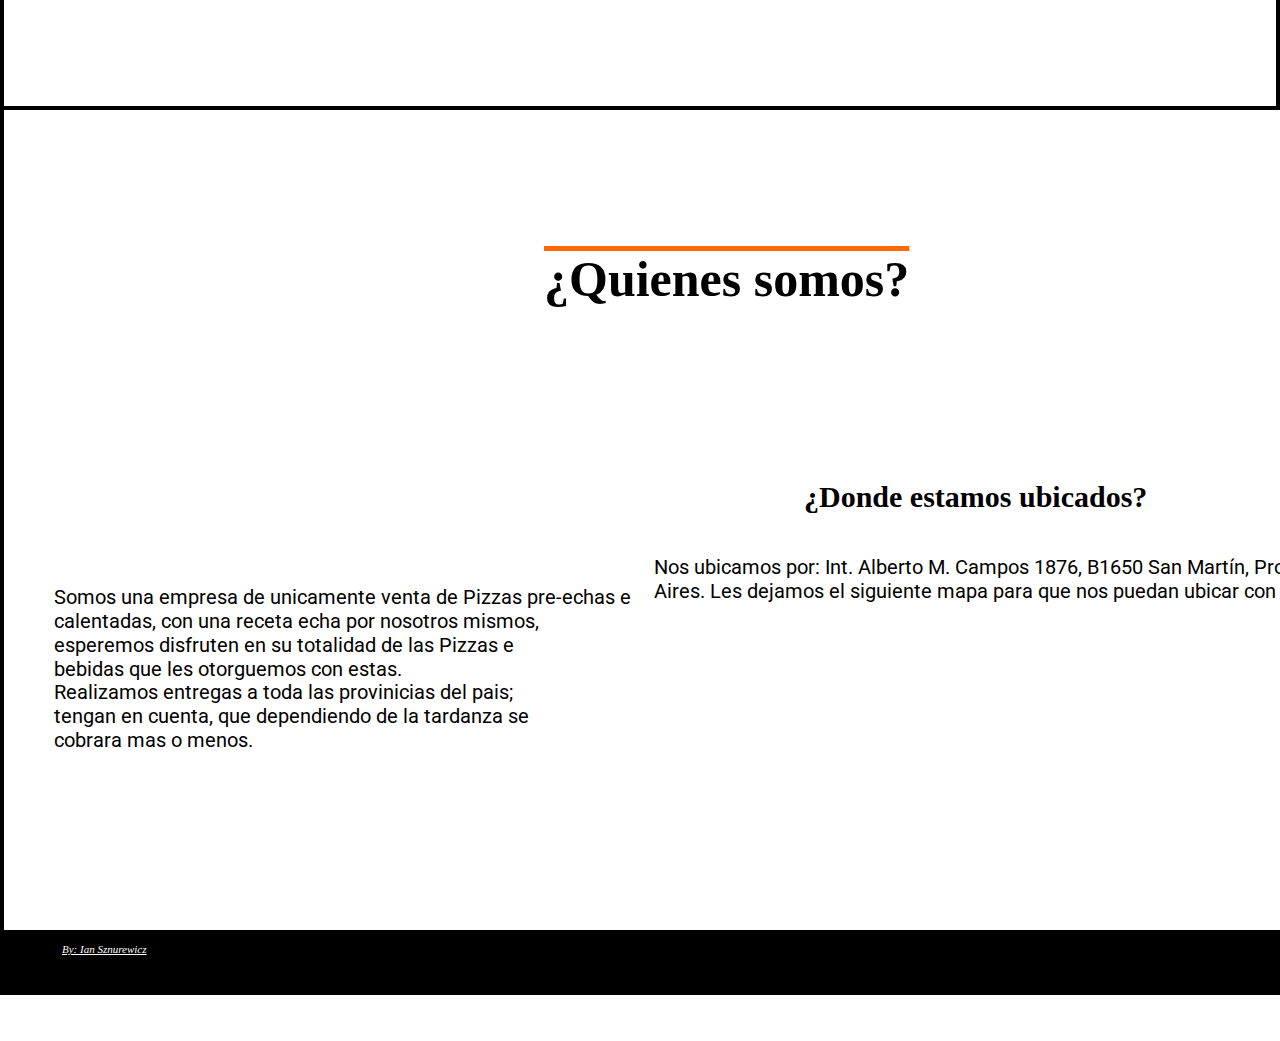
==== commit bb13bf1c: "Add files via upload" ====
--- a/index.html
+++ b/index.html
@@ -53,9 +53,9 @@
         </section>
                 <!--Final icono registro-->
 
-    <div>
+    <div class="parrafo-index">
         <section>
-                <h2 class="parrafo-index">Disfruta de las mejores “Pizzas” del pais. Envios a cualquier provincia de Argentina, “PEDI YA”. </h2>
+                <h2>Disfruta de las mejores “Pizzas” del pais. Envios a cualquier provincia de Argentina, “PEDI YA”. </h2>
         </section>
     </div>
 
@@ -93,63 +93,94 @@
 
     </div>
 
-    <div id="quienes-somos">
+    <div id="quienes-somos" class="quienes-somos-entero">
 
 
-        <h2 id="quienes-somos-h2">¿Quienes somos?</h2>
+            <h2 id="quienes-somos-h2">¿Quienes somos?</h2>
 
-    <div id="quienes-somos-parrafo">
+        <div id="quienes-somos-parrafo">
 
-        <div id="quienes-somos-parrafo-1">
-        <!--Inicio Quienes somos?-->
-            <p>Somos una empresa de unicamente venta de Pizzas pre-echas e calentadas, con una receta echa por nosotros mismos,</p>
-            <p>esperemos disfruten en su totalidad de las Pizzas e bebidas que les otorguemos con estas.</p>
-        </div>
+            <div id="quienes-somos-parrafo-1">
+            <!--Inicio Quienes somos?-->
+                <p>Somos una empresa de unicamente venta de Pizzas pre-echas e </p>
+                <p>calentadas, con una receta echa por nosotros mismos,</p>
+                <p>esperemos disfruten en su totalidad de las Pizzas e</p>
+                <p>bebidas que les otorguemos con estas.</p>
+            </div>
             <!--Final quienes somos-->
 
 
 
-        <!--Inicio Entregas-->
-        <aside id="quienes-somos-parrafo-2">
-            <p>Realizamos entregas a toda las provinicias del pais;tengan en cuenta, que dependiendo de</p>
-            <p>la tardanza se cobrara mas o menos.</p>
-        </aside>
-        <!--Final Entregas-->
+            <!--Inicio Entregas-->
+            <aside id="quienes-somos-parrafo-2">
+                <p>Realizamos entregas a toda las provinicias del pais;</p>
+                <p>tengan en cuenta, que dependiendo de la tardanza se</p>
+                <p>cobrara mas o menos.</p>
+            </aside>
+            <!--Final Entregas-->
 
-    </div> 
+        </div> 
 
 
 
-        <section>
+            <section>
 
-        <div id="quienes-somos-ubicacion">
-                    <!--Inicio ¿Donde estamos ubicados?-->
-            <h2 id="quienes-somos-h2-2">¿Donde estamos ubicados?</h2>
-            <p>
-                Nos ubicamos por: Int. Alberto M. Campos 1876, B1650 San Martín, Provincia de Buenos Aires.
-                Les dejamos el siguiente mapa para que nos puedan ubicar con mas facielidad:
-            </p> 
+                <h2 id="quienes-somos-h2-2">¿Donde estamos ubicados?</h2>
+            <div id="quienes-somos-ubicacion">
+                        <!--Inicio ¿Donde estamos ubicados?-->
+                <p>
+                    Nos ubicamos por: Int. Alberto M. Campos 1876, B1650 San Martín, Provincia de Buenos Aires.
+                    Les dejamos el siguiente mapa para que nos puedan ubicar con mas facielidad:
+                </p> 
 
-        </div>
+    </div>
                     <!--Final ¿Donde estamos ubicados?-->
 
 
             <!--Inicio Ubicacion Pizzeria-->        
-            <iframe id="quienes-somos-mapa" src="https://www.google.com/maps/embed?pb=!1m18!1m12!1m3!1d3285.663280483405!2d-58.45887508417588!3d-34.56207996280437!2m3!1f0!2f0!3f0!3m2!1i1024!2i768!4f13.1!3m3!1m2!1s0x95bcb595a05dd253%3A0xe50c3e5a81e2a7e7!2sPizzSpeed!5e0!3m2!1ses-419!2sar!4v1664343593806!5m2!1ses-419!2sar" width="800" height="200" style="border:0;" allowfullscreen="" loading="lazy" referrerpolicy="no-referrer-when-downgrade"></iframe>
+            <iframe id="quienes-somos-mapa" src="https://www.google.com/maps/embed?pb=!1m18!1m12!1m3!1d3285.663280483405!2d-58.45887508417588!3d-34.56207996280437!2m3!1f0!2f0!3f0!3m2!1i1024!2i768!4f13.1!3m3!1m2!1s0x95bcb595a05dd253%3A0xe50c3e5a81e2a7e7!2sPizzSpeed!5e0!3m2!1ses-419!2sar!4v1664343593806!5m2!1ses-419!2sar" width="900" height="250" style="border:0;" allowfullscreen="" loading="lazy" referrerpolicy="no-referrer-when-downgrade"></iframe>
             <!--Final Ubicacion Pizzeria-->      
         </section>
     </div>
-
     </main>
     <!--Final Main-->
 
+    <!--Inicio Pie de pagina-->
+    <footer class="footer-index">
 
+        <!--Inicio Logos / imagenes-->
+
+        <img id="logo-instagram" src="imagenes/Instagram_logo_2016.svg.webp" alt="logo de instagram">
+        <img id="logo-facebook" src="imagenes/Facebook_f_logo_(2019).svg.webp" alt="logo de facebook">
+        <img id="logo-pizz-speed" src="imagenes/Imagen Logo.png" alt="">
+        <section id="redes-sociales">
+            <ul>
+                <li><a id="instagram" href="https://www.instagram.com/marino_arg/" target="_blank">Instagram</a>
+                </li>
+                <li><a id="facebook" href="https://www.facebook.com/marinovillacrespo991/ " target="_blank">Facebook</a>
+                </li>
+            </ul>
+        </section>
+
+        <div class="by-ian-sznurewicz">
+            <p><i>By: Ian Sznurewicz</i></p>
+        </div>
+    </footer>
+    <!--Final pie de pagina-->
 
     <!--Estilos Fonts-->
 
     <style>
         @import url('https://fonts.googleapis.com/css2?family=Nunito:ital,wght@0,600;0,700;1,600&display=swap');
     </style>
-</body>
+
+    <style>
+    @import url('https://fonts.googleapis.com/css2?family=Inter+Tight:wght@300;500&family=Nunito:ital,wght@0,600;0,700;1,600&family=Poppins:wght@100&family=Roboto:wght@300&display=swap');
+    </style>
+
+    <style>
+    @import url('https://fonts.googleapis.com/css2?family=Roboto+Mono&display=swap');
+    </style>
+\</body>
 
 </html>--- a/style.css
+++ b/style.css
@@ -7,15 +7,57 @@
 
 
 #redes-sociales{
-    color: blue;
-}
-
-#Instagram{
-    color: brown;
-}
-
-#Facebook{
-    color: brown;
+    position: absolute;
+    margin-top: -20px;
+    margin-left: 1310px;
+    line-height: 25px;
+    border-top: solid #ed620c 2px;
+    font-family: 'Roboto Mono', monospace;
+}
+
+#redes-sociales a:hover {
+    text-decoration: underline #ed620c 1px;
+}
+
+#instagram {
+    color: white;
+    text-decoration: none;
+}
+
+#logo-instagram {
+    z-index: 1;
+    position: absolute;
+    margin-left: 1280px;
+    margin-top: -16px;
+    width: 20px;
+}
+
+#facebook{
+    color: white;
+    text-decoration: none;
+}
+
+#logo-facebook {
+    z-index: 1;
+    position: absolute;
+    margin-left: 1280px;
+    margin-top: 8px;
+    width: 20px;
+}
+
+#logo-pizz-speed {
+    position: absolute;
+    width: 65px;
+    margin-left: -30px;
+    margin-top: -35px;
+}
+.by-ian-sznurewicz {
+    font-size: 11px;
+    position: absolute;
+    margin-top: -20px;
+    margin-left: 30px;
+    color: white;
+    text-decoration: underline;
 }
 
 .imagen-1{
@@ -42,18 +84,19 @@
  
 
 
-.header{
+.header {
     position:fixed;
     z-index: 1;
     background-color: rgb(0, 0, 0);
     display: inline-block;
     padding-left: 30%;
-    padding-right: 634px;
+    padding-right: 635px;
     border-bottom: solid #ff6a00 2px;
 }
+
     /*Header Index*/
 #header-index-1 {
-    margin-top: -520px;
+    margin-top: -550px;
 }
     /*Header Index*/
 
@@ -193,6 +236,89 @@
 
 
     /*-------------------------------------------Inicio "Registro" / inicio de sesion---------------------------------------------*/  
+
+    /*Formulario Contactos */
+#formulario-contactos {
+    position: absolute;
+    margin-left: 50px;
+    padding-left: 1010px;
+    padding-right: 0px;
+}
+
+#formulario-contactos-2 {
+    margin-left: 10px;
+    padding-left: 400px;
+    padding-right: 400px;
+}
+
+.formulario-contactos-0 {
+    position: absolute;
+    margin-top: 160px;
+    margin-left: -890px;
+}
+
+#input-2-contactos {
+    font-size: 20px;
+    position: absolute;
+    padding-left: 650px;
+    padding-right: 650px;
+    margin-left: -1209px;
+    margin-top: 150px;
+    text-align: center;
+}
+
+.formulario-contactos-0 h2 {
+    position: absolute;
+    margin-top: -180px;
+    margin-left: 450px;
+}
+
+#header-contactos {
+    margin-top: -100px;
+}
+
+.imagen-1-contactos {
+    position: absolute;
+    width: 30px;
+    margin-top: 645px;
+    margin-left: 60px;
+}
+
+.imagen-2-contactos {
+    position: absolute;
+    width: 30px;
+    margin-top: 660px;
+    margin-left: 60px;
+}
+
+.imagen-3-contactos {
+    position: absolute;
+    width: 30px;
+    margin-top: 746px;
+    margin-left: 60px;
+}
+
+.imagen-4-contactos {
+    position: absolute;
+    width: 30px;    
+    margin-top: 658px;
+    margin-left: 60px;
+}
+
+.imagen-5-contactos {
+    position: absolute;
+    width: 30px;
+    margin-top: 675px;
+    margin-left: 60px;
+}
+.parrafo-contactos {
+    font-size: 20px;
+    position: absolute;
+    margin-top: 550px;
+    margin-left: 100px;
+    line-height: 35px;
+}
+    /*Formulario Contactos */
 
 .formulario-registro{
     width: 330px;
@@ -285,6 +411,10 @@
     /*Inicio Terminos y Condiciones*/
 #h1-terminos-condiciones{
     color:rgb(255, 0, 0) ;
+}
+
+#terminos-condiciones-1 {
+    margin-top: 40px;
 }
 
 #span-terminos-condiciones-1, #span-terminos-condiciones-2{
@@ -325,17 +455,20 @@
 
 .parrafo-index{
     color: rgb(255, 255, 255);
-    font-size: 30px;
+    font-size: 20px;
     display: flex;
     align-items: center;
     justify-content: center;
-    margin-top: 520px;
+    margin-top: 550px;
     margin-left: 600px;
 }
 
     /*Footer*/
 .footer-index {
-    margin-top: 2000px;
+    padding: 32px;
+    margin-top: 765px;
+    margin-bottom: -20px;
+    background-color: black;
 }
     /*Footer*/
 
@@ -382,13 +515,13 @@
 
 #recomendaciones {
     background-color: white;
-    padding: 600px 220px 220px 220px;
+    padding: 600px 220px 310px 220px;
     border: solid black 4px;
-    margin-top:200px ;
+    margin-top:230px ;
 }
 
 #recomendaciones-2 {
-    margin-top: -900px;
+    margin-top: -890px;
     margin-left: -200px;
 }
 
@@ -477,9 +610,9 @@
 #quienes-somos {
     color: rgb(0, 0, 0);
     position: absolute;
-    margin-top: 0px;
+    margin-top: -60px;
     background-color: white;
-    padding: 400px 220px 220px 200px;
+    padding: 600px 1235px 220px 200px;
     border: solid black 4px;
 }
 
@@ -487,37 +620,54 @@
     font-size: 50px;
     text-decoration:overline #ff6a00;
     position: absolute;
-    margin-top: -350px;
+    margin-top: -460px;
     margin-left: 340px;
 }
 
 #quienes-somos-mapa {
     position: absolute;
-    margin-top: 10px;
-    margin-left: 420px;
+    margin-top: -100px;
+    margin-left: 325px;
 }
 
 #quienes-somos-parrafo-1 {
-    position: absolute;
-    margin-top: 40px;
-    margin-left: -180px;
+    font-size: 20px;
+    position: absolute;
+    margin-top: -125px;
+    margin-left: -150px;
+    font-family: 'Inter Tight', sans-serif;
+    font-family: 'Nunito', sans-serif;
+    font-family: 'Poppins', sans-serif;
+    font-family: 'Roboto', sans-serif;
 }
 
 #quienes-somos-parrafo-2 {
-    position: absolute;
-    margin-top: 80px;
-    margin-left: -180px;
+    font-size: 20px;
+    position: absolute;
+    margin-top: -30px;
+    margin-left: -150px;
+    font-family: 'Inter Tight', sans-serif;
+    font-family: 'Nunito', sans-serif;
+    font-family: 'Poppins', sans-serif;
+    font-family: 'Roboto', sans-serif;
 }
 
 
 #quienes-somos-ubicacion {
-    font-size: 15px;
-    margin-left:580px;
+    position: absolute;
+    font-size: 20px;
+    margin-top: -155px;
+    margin-left: 450px;
+    font-family: 'Inter Tight', sans-serif;
+    font-family: 'Nunito', sans-serif;
+    font-family: 'Poppins', sans-serif;
+    font-family: 'Roboto', sans-serif;
 }
 
 #quienes-somos-h2-2 {
-    font-size: 29px;
-    position: absolute;
-    margin-top: -50px;
-    margin-left: 40px;
+    position: absolute;
+    font-size: 30px;
+    position: absolute;
+    margin-top: -230px;
+    margin-left: 600px;
 }